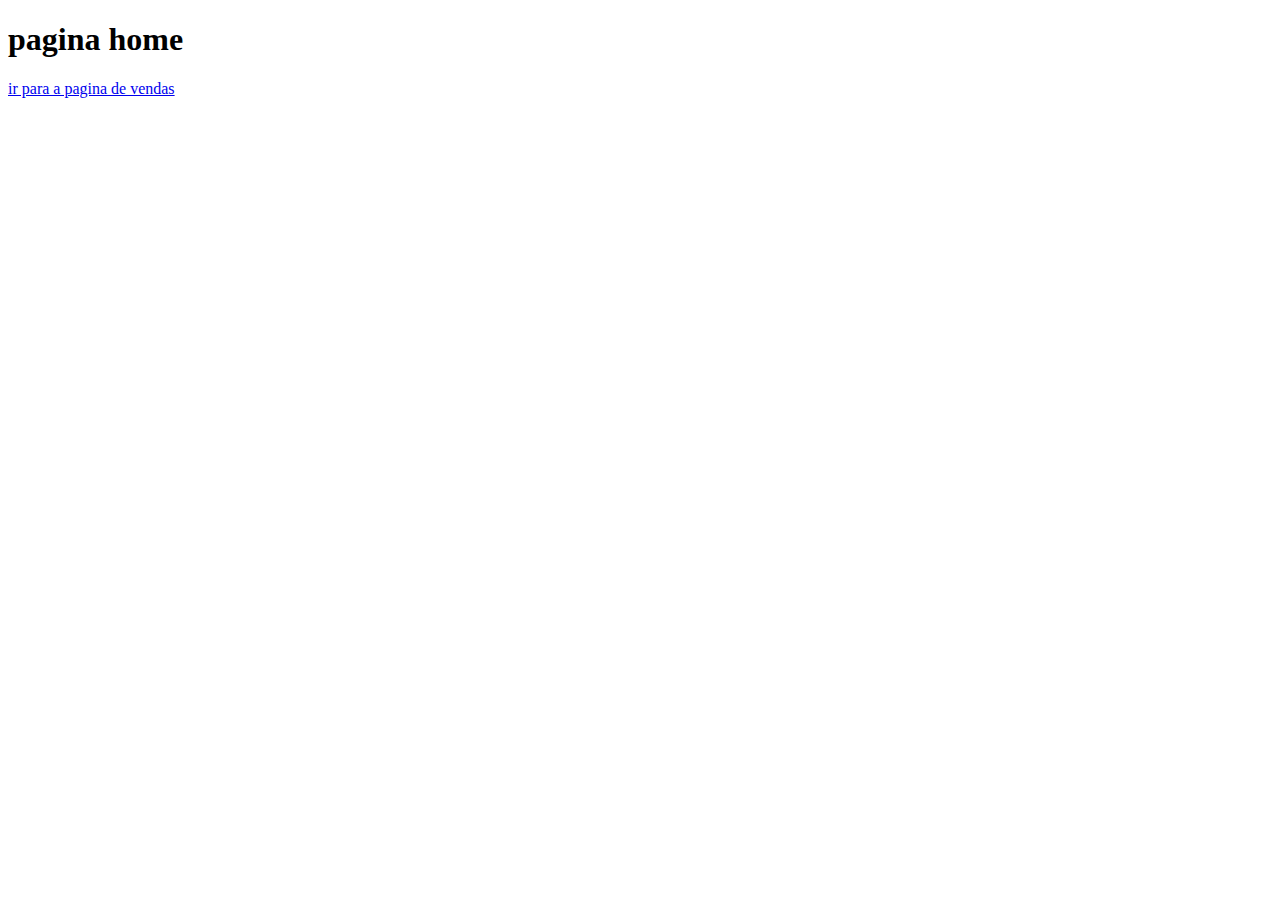
==== index.html @ e7521b02 "criada index e venda" ====
<!DOCTYPE html>
<html lang="en">
<head>
    <meta charset="UTF-8">
    <meta name="viewport" content="width=device-width, initial-scale=1.0">
    <title>Document</title>
</head>
<body>
    <h1>pagina home</h1>
    <a href="vendas.html">ir para a pagina de vendas</a>
</body>
</html>
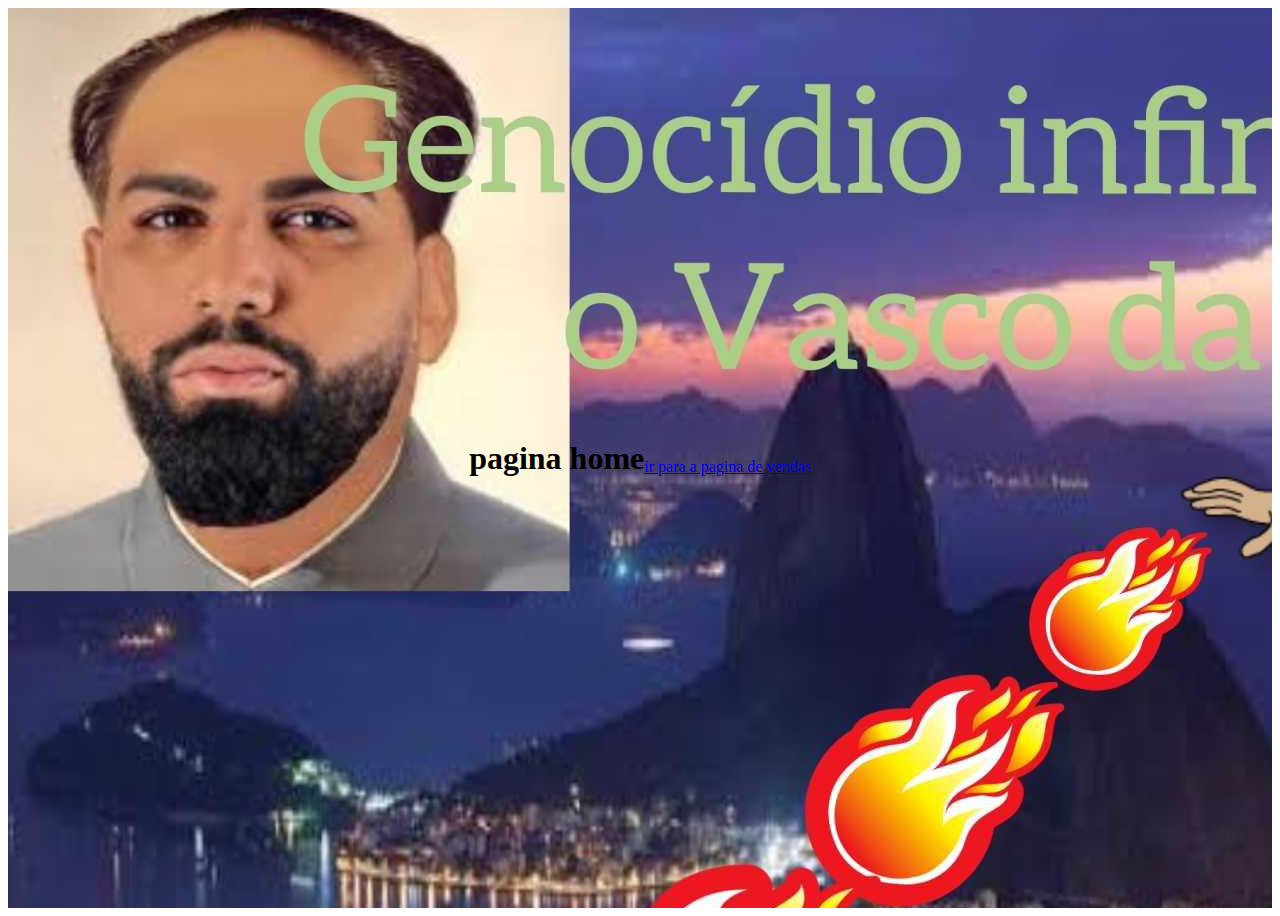
==== commit f7d17aca: "vasco da gama" ====
--- a/index.html
+++ b/index.html
@@ -4,9 +4,15 @@
     <meta charset="UTF-8">
     <meta name="viewport" content="width=device-width, initial-scale=1.0">
     <title>Document</title>
+    <link rel="stylesheet" href="style.css">
 </head>
 <body>
-    <h1>pagina home</h1>
-    <a href="vendas.html">ir para a pagina de vendas</a>
+    <div class="container">
+    <h1>pagina home</h1><br> 
+    <a href="vendas.html"> <br>ir para a pagina de vendas</a>
+
+    </div>
+
+    
 </body>
 </html>--- a/style.css
+++ b/style.css
@@ -0,0 +1,12 @@
+.container{
+    background-image: url('image/bg.jpg');
+    width: 100%;
+    display: flex;
+    justify-content: center;
+    align-items: center;
+    height: 100vh;
+    background-repeat: no-repeat; /* Evita a repetição da imagem /
+    background-size: cover; / Garante que a imagem cubra toda a tela /
+    background-position: center center; / Centraliza a imagem de fundo /
+    background-attachment: fixed; / Mantém o fundo fixo ao rolar */
+}